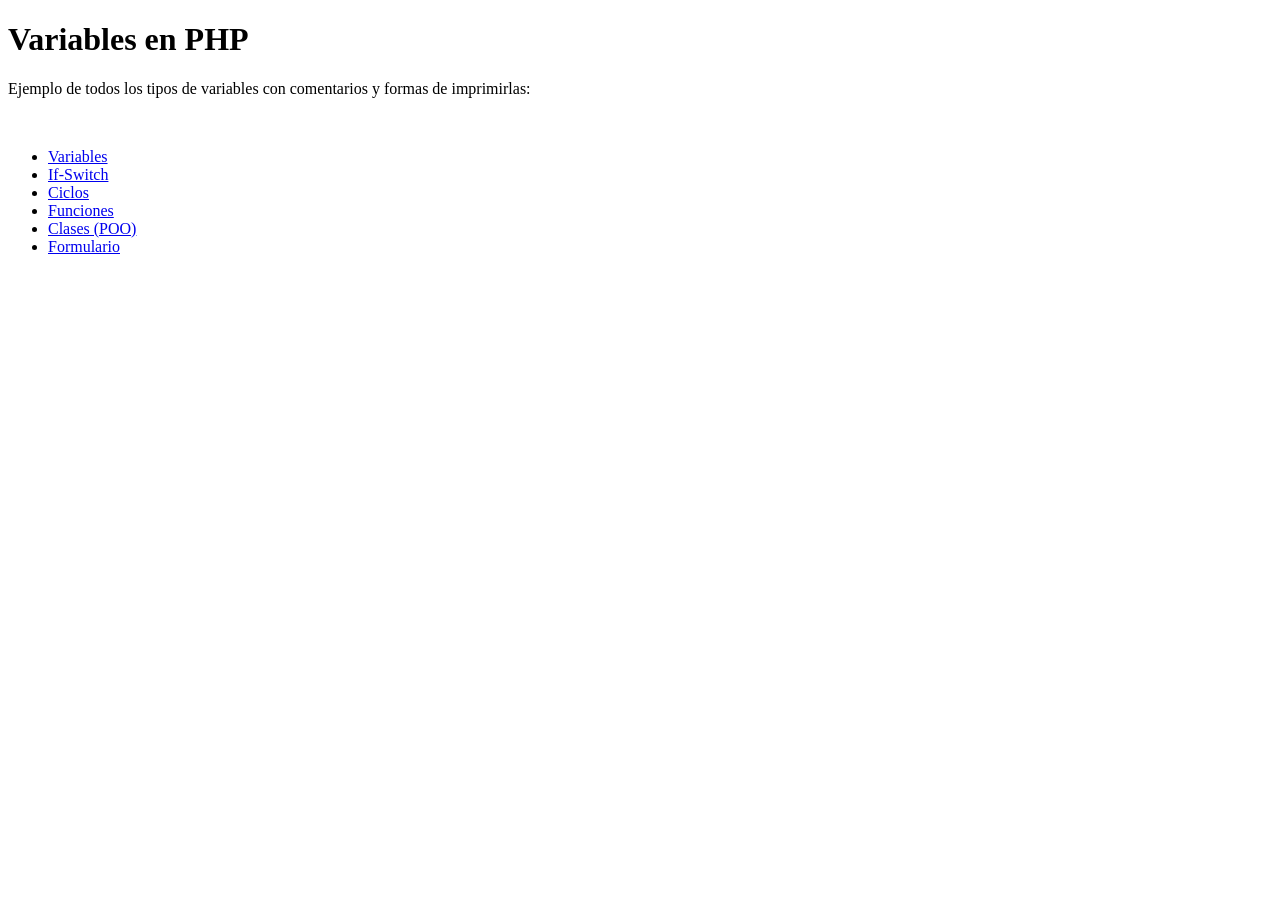
==== index.html @ c22f67ad "los 5 primeros temas de php" ====
<!DOCTYPE html>
<html lang="es">

<head>
    <meta charset="UTF-8">
    <title>Visualización de Variables PHP</title>
</head>

<body>
    <h1>Variables en PHP</h1>
    <p>Ejemplo de todos los tipos de variables con comentarios y formas de imprimirlas:</p>
    <br>
    <ul>
        <li><a href="variables.php">Variables</a></li>
        <li><a href="if-switch.php">If-Switch</a></li>
        <li><a href="ciclos.php">Ciclos</a></li>
        <li><a href="funciones.php">Funciones</a></li>
        <li><a href="clases.php">Clases (POO)</a></li>
        <li><a href="forms.html">Formulario</a></li>
    </ul>
</body>
</html>
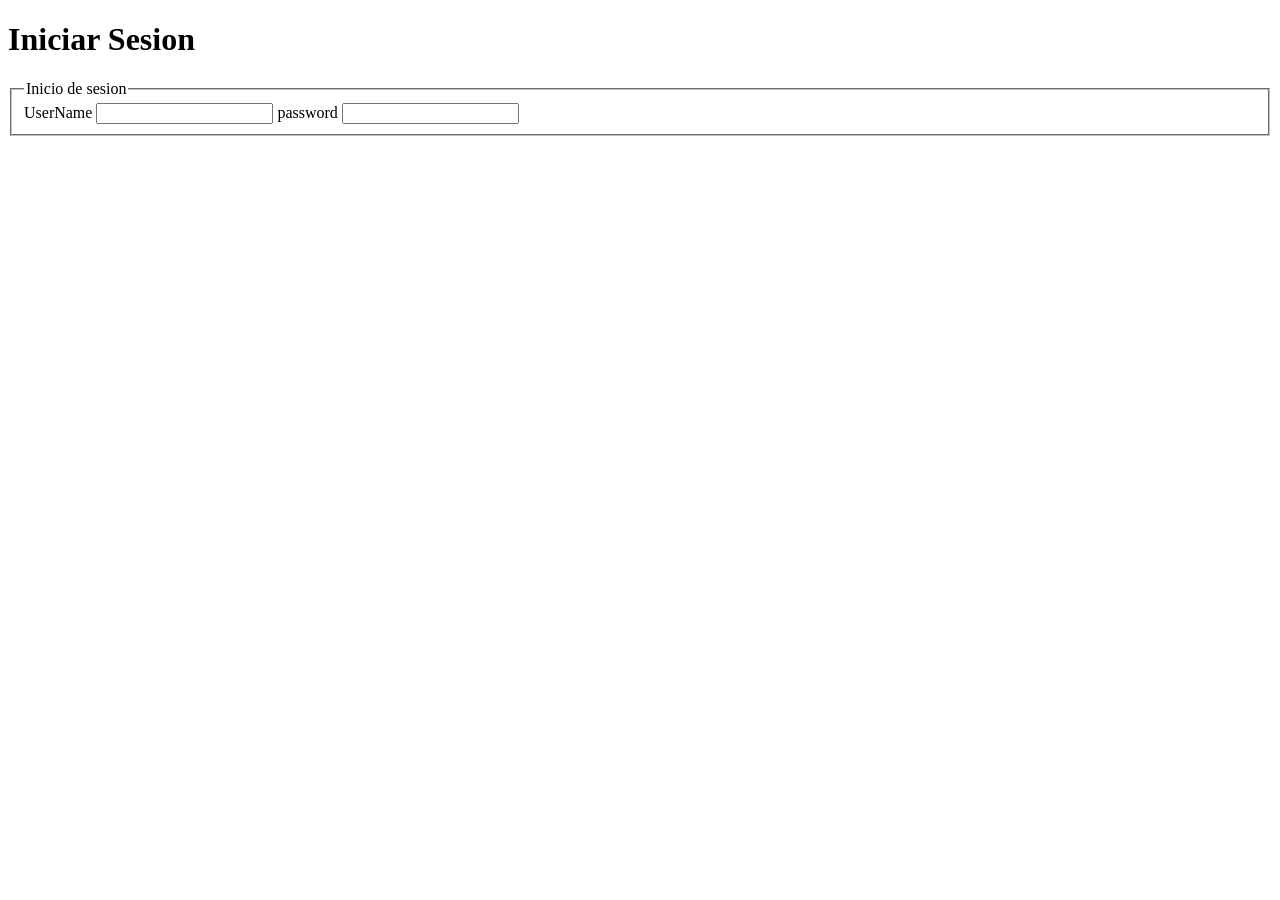
==== commit b1c3ae6e: "nc" ====
--- a/index.html
+++ b/index.html
@@ -3,20 +3,20 @@
 
 <head>
     <meta charset="UTF-8">
-    <title>Visualización de Variables PHP</title>
+    <title></title>
 </head>
 
 <body>
-    <h1>Variables en PHP</h1>
-    <p>Ejemplo de todos los tipos de variables con comentarios y formas de imprimirlas:</p>
-    <br>
-    <ul>
-        <li><a href="variables.php">Variables</a></li>
-        <li><a href="if-switch.php">If-Switch</a></li>
-        <li><a href="ciclos.php">Ciclos</a></li>
-        <li><a href="funciones.php">Funciones</a></li>
-        <li><a href="clases.php">Clases (POO)</a></li>
-        <li><a href="forms.html">Formulario</a></li>
-    </ul>
+    <h1>Iniciar Sesion</h1>
+    <form form="user">
+            <fieldset>
+                <legend>Inicio de sesion</legend>
+                <label for="">UserName</label>
+                <input type="text" name="" id="">
+                <label for="">password</label>
+                <input type="text" name="" id="">
+            </fieldset>
+    </form>
 </body>
+
 </html>
